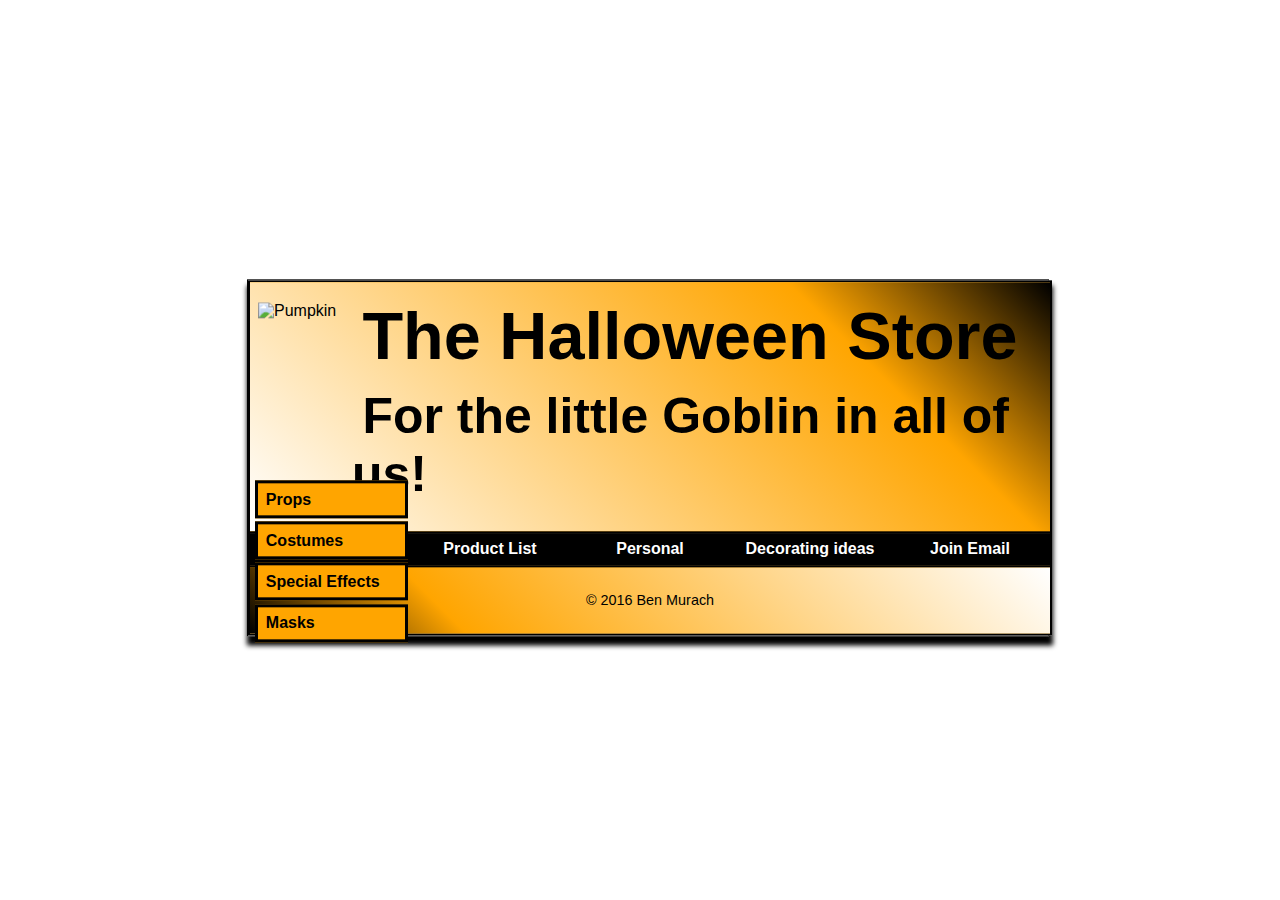
==== web/slides/products/index.html @ b5be6857 "started exercise 7" ====
<!DOCTYPE html>
<!-- Tyler Young -->

<html lang="en">
<head>
  <meta charset="utf-8" />
  <title>Halloween Store</title>
  <link rel="stylesheet" type="text/css" href="../../styles/summary.css">
  <link rel="stylesheet" type="text/css" href="../../styles/normalize.css">
</head>

<body>
  <div class="container">
    <div class="header">
      <header>
        <div class="pumpkin">
        <img src ="../../images/pumpkin.gif" alt="Pumpkin">
        </div>
        <h1 class = "headerfirst">The Halloween Store</h1>
        <h2 class = "headersecond">For the little Goblin in all of us!</h2>
      </header>
        </div>
       
    <main>
        
      <ul class = "horizontalbar">
        <li class="horizontallistitem"><a href="../../index.html" title="Home Page"> Home</a></li>
        <li class ="horizontallistitem"><a href="Productlist.html" title="Product List Page" class="productlist"> Product
          List</a></li>
        <li class ="horizontallistitem"><a href="Personal.html" title="Personal Page"> Personal</a></li> 
        <li class ="horizontallistitem"><a href="Decoratingideas.html" title="Decorating ideas page">Decorating ideas</a></li>
        <li class ="horizontallistitem"><a href="Joinemail.html" title="Join Email Page"> Join Email</a></li>            
          </ul>
        
        <div id="content">
        <article>
         
            
            
        <section>
       
        <nav>
           <div id ="sidebar">
               
        <ul class = "sidebarunorderedlist">
          <li class="sidebarlistitem"><a href="Products/props.htm" title="link to Props page">Props</a>
          </li>
          <li class="sidebarlistitem"><a href="Products/costumes.htm" title="link to Costumes page">
            Costumes</a></li>
          <li class="sidebarlistitem"><a href="Products/specialeffects.htm" title="link to Special 
            Effects page">Special Effects</a></li>
          <li class="sidebarlistitem"><a href="Products/masks.html" title="link to Masks page"
            >Masks</a></li>
       </ul>
               
            </div>
        </nav>
        </section>
        
           
        </article>
             
        </div>
           </main>

            <div id="footer">
    <footer>&copy; 2016 Ben Murach</footer>
            </div>
        </div>

</body>

</html>
---- web/styles/summary.css ----
/*
To change this license header, choose License Headers in Project Properties.
To change this template file, choose Tools | Templates
and open the template in the editor.
*/
/* 
    Created on : Sep 25, 2016, 9:40:57 PM
    Author     : tyoung12
*/

html {
    background-image: url("../images/bats.gif");
    background-repeat: repeat;
    font-family: sans-serif;
    height: 100%;
}

h1,
h2,
h3,
h4,
h5,
h6 {
    font-size-adjust: 1.1; 
}

h1.first:first-letter {
    font-size: 3em;
}
    
.pumpkin {
    float: left;
    margin-top: 1.5%;
 }

.headerfirst {
    margin-left: 12%;
    margin-top: 1%;
    text-indent: 1.5%;
}

.headersecond {
    margin-left: 12%;
    margin-top: -1%;
    text-indent: 1.5%;   
}

a {
    color: orange;
    font-weight: bold;   
}

a:hover {
    color: green;
}

.sidebarunorderedlist,.sidebarlistitem {
    list-style: none;
    margin: 0;
    padding: 0;
}

.sidebarlistitem a {
    background-color: orange;
    border: .2em solid black;
    color: black;
    display: block;
    font-size: 1em;
    line-height: 1.5em;
    margin-bottom: 0.2em;
    margin-left: 0.3em;
    padding: .3em .2em .2em 0.5em;
    text-decoration: none;
    width: 8.5em;   
}

body {
    background-color: white;
    border: 1px solid black;
    box-shadow: 2px 8px 5px 2px black;
    left: 50%;
    margin-right: -50%;
    position: absolute;
    top: 50%;
    transform: translate(-50%, -50%);
    width: 800px; 
}

header {
    background-color: orange;
    background-image: linear-gradient(45deg, white, orange 75%, black);
    border-bottom: 2px solid black;
    height: 100%;
    margin: 0;
    padding: 8px;
}

footer {
    background-color: orange;
    background-image: linear-gradient(45deg, black, orange 25%, white);
    border-top: 2px solid black;
    font-size: 0.9em;
    height: 100%;
    margin: 0;
    padding: 25px;
    text-align: center;  
}

p {
    margin-left: 1.5%;
    margin-top: -1%;
}

h2 {
    margin-left: 1.5%;
}

h3 {
    margin-left: 1.5%;
}

.container {
    background-color: white;
    border: 2px solid black;
    margin: 0 auto;
    width: 800px; 
}

#header {
    background-color: white;
}

#content {
    float: right;
    width: 640px;
}

#sidebar {
    float: left;
    left:2px;
    position:fixed;
    top: 12.5em;
    width: 180px;
}

#footer {
    background-color: white;
    clear:both;
}

.horizontalbar, .horizontallistitem{
    background:black;
    float: left;
    list-style: none;
    margin:0;
    padding:0;    
}

.horizontallistitem{
   display:inline-block;
}

.horizontallistitem a{
    background: black;
    color:white;
    display:block;
    line-height: 2em;
    text-align: center;
    text-decoration: none;
    width:160px;  
}

.second{
    margin-top: -4%;
    text-indent: 1.1%;
}

.catlink{
    margin-right: 20px;
    text-align: left;
}

.horizontallistitem a:hover{
    color: grey;
}

.current {
    color:orange;
}

.horizontallistitem a:active {
    color:orange;
}
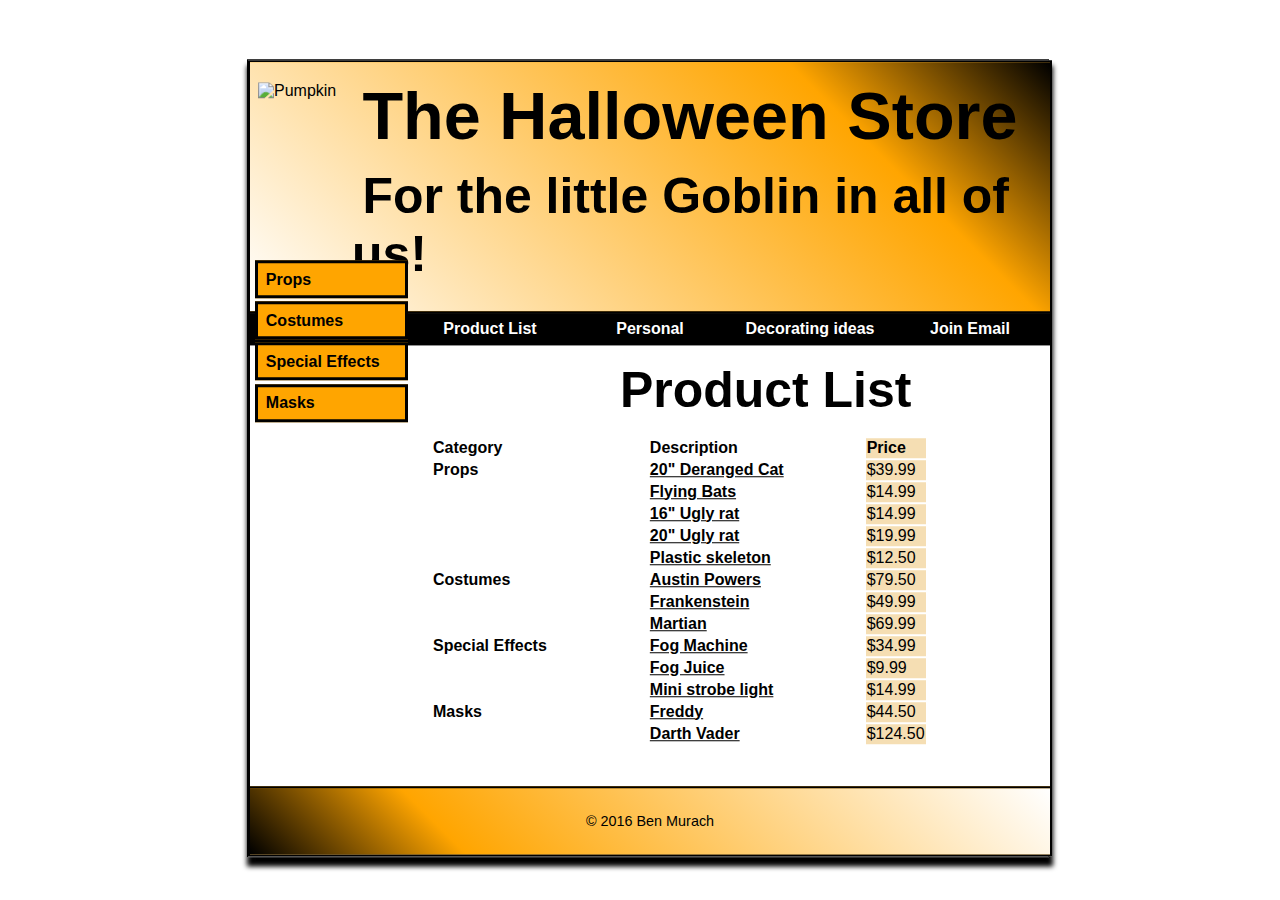
==== commit a8a400e4: "assignment 7 complete" ====
--- a/web/slides/products/index.html
+++ b/web/slides/products/index.html
@@ -34,8 +34,81 @@
         
         <div id="content">
         <article>
-         
+            <h1 class ="productlistheader"> Product List </h1>
             
+            <table>
+                <tr>
+                    <th>Category</th>
+                    <th>Description</th>
+                    <th class="third">Price</th>
+                </tr>
+                <tr>
+                    <td class="Props">Props</td>
+                    <td class="Middle"><a href="../../products/20derangedcat.html" title="20Deranged Cat page">20" Deranged Cat</a></td>
+                    <td class="third">$39.99</td>
+                </tr>
+                <tr>
+                    <td></td>
+                    <td><a href="../../products/flyingbats.html" title="Flying Bats page"> Flying Bats</a></td>
+                    <td class="third">$14.99</td>
+                </tr>
+                <tr>
+                    <td></td>
+                    <td><a href="../../products/16uglyrat.html" title="16 Ugly rat page"> 16" Ugly rat</a></td>
+                    <td class="third">$14.99</td>
+                </tr>
+                <tr>
+                    <td></td>
+                    <td><a href="../../products/20uglyrat.html" title="20 Ugly rat page"> 20" Ugly rat</a></td>
+                    <td class="third">$19.99</td>
+                </tr>
+                <tr>
+                    <td></td>
+                    <td><a href="../../products/plasticskeleton.html" title="Plastic skeleton"> Plastic skeleton</a></td>
+                    <td class="third">$12.50</td>
+                </tr>
+                <tr>
+                    <td class="Costumes">Costumes</td>
+                    <td><a href="../../products/austinpowers.html" title="Austin Powers page"> Austin Powers</a></td>
+                    <td class="third">$79.50</td>
+                </tr>
+                <tr>
+                    <td></td>
+                    <td><a href="../../products/frankenstein.html" title="Frankenstein page"> Frankenstein</a></td>
+                    <td class="third">$49.99</td>
+                </tr>
+                <tr>
+                    <td></td>
+                    <td><a href="../../products/martian.html" title="Martian Page"> Martian</a></td>
+                    <td class="third">$69.99</td>
+                </tr>
+                <tr>
+                    <td class="SpecialEffects">Special Effects</td>
+                    <td><a href="../../products/fogmachine.html" title="Fog Machine page"> Fog Machine</a></td>
+                    <td class="third">$34.99</td>
+                </tr>
+                <tr>
+                    <td></td>
+                    <td><a href="../../products/fogjuice.html" title="Fog Juice page"> Fog Juice</a></td>
+                    <td class="third">$9.99</td>
+                </tr>
+                <tr>
+                    <td></td>
+                    <td><a href="../../products/ministrobelight.html" title="Mini strobe light page"> Mini strobe light</a></td>
+                    <td class="third">$14.99</td>
+                </tr>
+                <tr>
+                    <td class="Masks">Masks</td>
+                    <td><a href="../../products/freddy.html" title="Freddy"> Freddy</a></td>
+                    <td class="third">$44.50</td>
+                </tr>
+                <tr>
+                    <td></td>
+                    <td><a href="../../products/darthvader.html" title="Darth Vader page"> Darth Vader</a></td>
+                    <td class="third">$124.50</td>
+                </tr>
+                
+            </table>
             
         <section>
        
--- a/web/styles/summary.css
+++ b/web/styles/summary.css
@@ -191,3 +191,44 @@
 .horizontallistitem a:active {
     color:orange;
 }
+
+.productlistheader{
+    font-size: 1.5em;
+    margin-left: 210px;
+}
+
+.Props,
+.Costumes,
+.SpecialEffects,
+.Masks {
+    font-weight: bold;
+    padding-right: 100px;
+}
+
+th {
+    text-align: left;   
+}
+
+.Middle {
+    padding-right: 80px;
+}
+
+.third {
+    background-color: #F5DEB3;
+}
+
+table {
+    margin-bottom: 40px;
+    margin-left: 20px;
+}
+
+.productlist {
+    color:orange;
+}
+
+td a {
+    color:black;
+}
+
+
+
